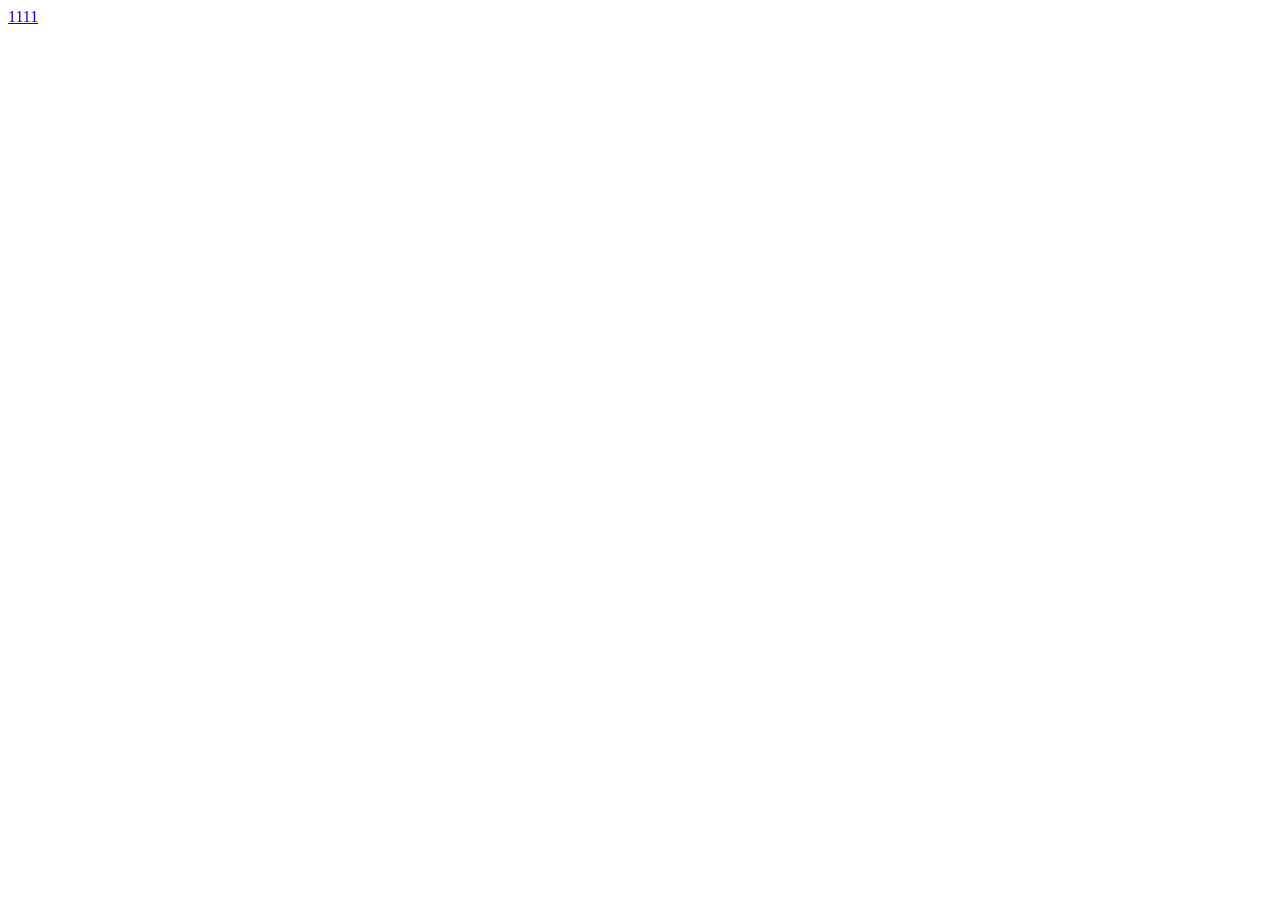
==== three.js/examples/index.html @ 2640ff83 "Create index.html" ====
<!DOCTYPE html>
<html lang="en">
<head>
    <meta charset="UTF-8">
    <meta name="viewport" content="width=device-width, initial-scale=1.0">
    <meta http-equiv="X-UA-Compatible" content="ie=edge">
    <title>Document</title>
</head>
<body>
    <a href="./arcode.html">1111</a>
</body>
</html>
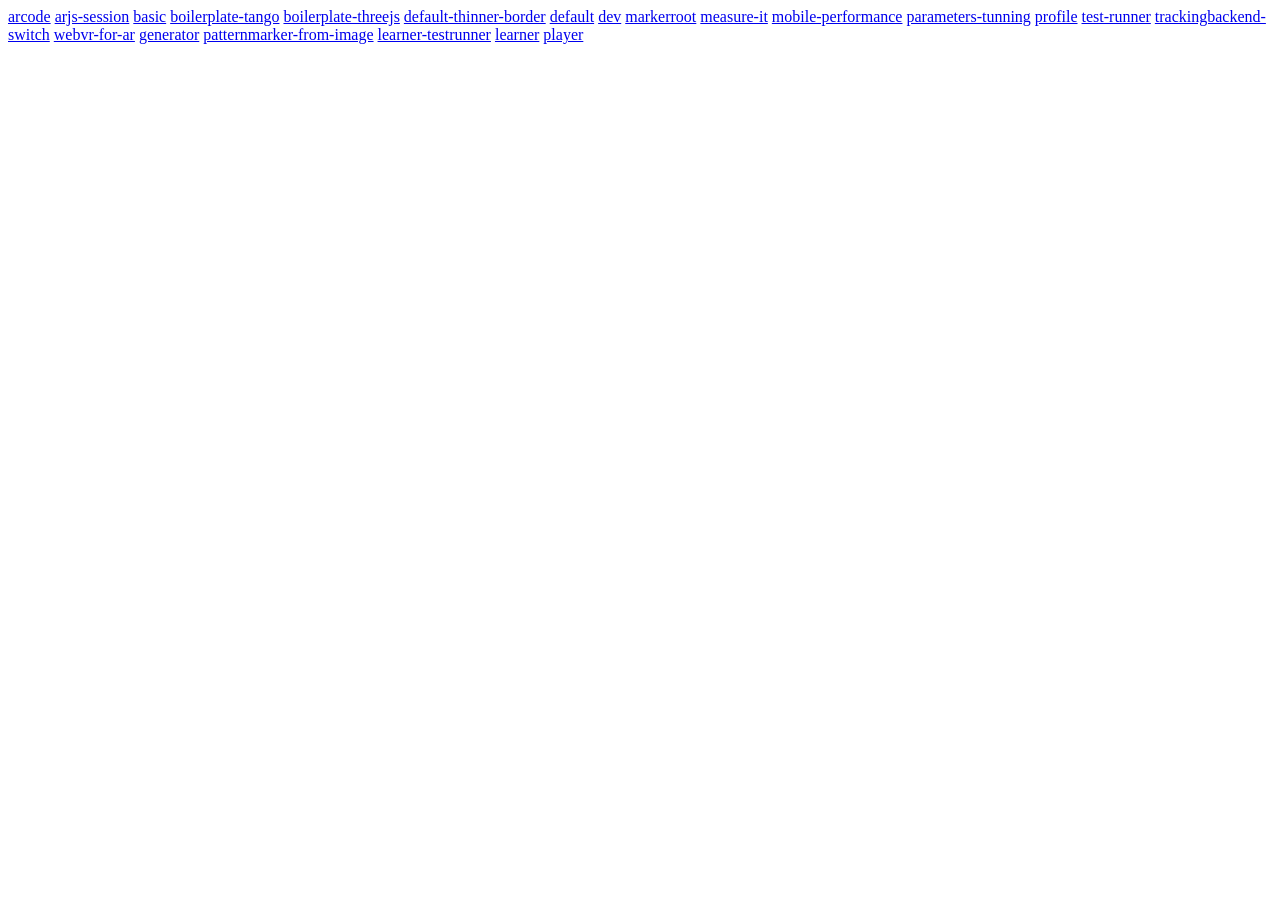
==== commit bc511258: "Update index.html" ====
--- a/three.js/examples/index.html
+++ b/three.js/examples/index.html
@@ -7,6 +7,26 @@
     <title>Document</title>
 </head>
 <body>
-    <a href="./arcode.html">1111</a>
+    <a href="./arcode.html">arcode</a>
+    <a href="./arjs-session.html">arjs-session</a>
+    <a href="./basic.html">basic</a>
+    <a href="./boilerplate-tango.html">boilerplate-tango</a>
+    <a href="./boilerplate-threejs.html">boilerplate-threejs</a>
+    <a href="./default-thinner-border.html">default-thinner-border</a>
+    <a href="./default.html">default</a>
+    <a href="./dev.html">dev</a>
+    <a href="./markerroot.html">markerroot</a>
+    <a href="./measure-it.html">measure-it</a>
+    <a href="./mobile-performance.html">mobile-performance</a>
+    <a href="./parameters-tunning.html">parameters-tunning</a>
+    <a href="./profile.html">profile</a>
+    <a href="./test-runner.html">test-runner</a>
+    <a href="./trackingbackend-switch.html">trackingbackend-switch</a>
+    <a href="./webvr-for-ar.html">webvr-for-ar</a>
+    <a href="./marker-training/examples/generator.html">generator</a>
+    <a href="./marker-training/examples/patternmarker-from-image.html">patternmarker-from-image</a>
+    <a href="./multi-markers/examples/learner-testrunner.html">learner-testrunner</a>
+    <a href="./multi-markers/examples/learner.html">learner</a>
+    <a href="./multi-markers/examples/player.html">player</a>
 </body>
 </html>
